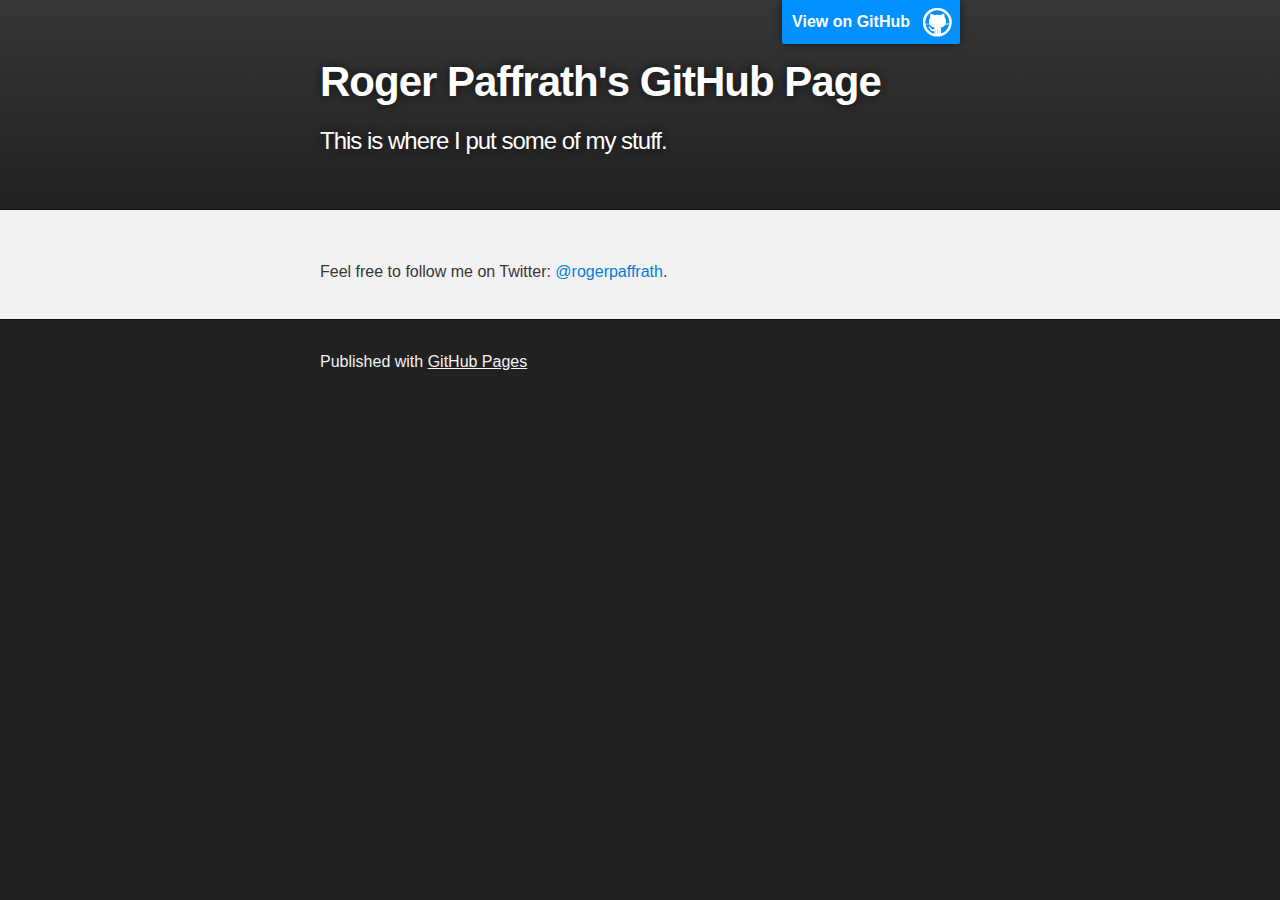
==== index.html @ 20be35a8 "Replace master branch with page content via GitHub" ====
<!DOCTYPE html>
<html>

  <head>
    <meta charset='utf-8' />
    <meta http-equiv="X-UA-Compatible" content="chrome=1" />
    <meta name="description" content="Roger Paffrath's GitHub Page : This is where I put some of my stuff." />

    <link rel="stylesheet" type="text/css" media="screen" href="stylesheets/stylesheet.css">

    <title>Roger Paffrath's GitHub Page</title>
  </head>

  <body>

    <!-- HEADER -->
    <div id="header_wrap" class="outer">
        <header class="inner">
          <a id="forkme_banner" href="https://github.com/rogerpaffrath">View on GitHub</a>

          <h1 id="project_title">Roger Paffrath's GitHub Page</h1>
          <h2 id="project_tagline">This is where I put some of my stuff.</h2>

        </header>
    </div>

    <!-- MAIN CONTENT -->
    <div id="main_content_wrap" class="outer">
      <section id="main_content" class="inner">
        <p>Feel free to follow me on Twitter: <a href="http://twitter.com/rogerpaffrath">@rogerpaffrath</a>.</p>
      </section>
    </div>

    <!-- FOOTER  -->
    <div id="footer_wrap" class="outer">
      <footer class="inner">
        <p>Published with <a href="http://pages.github.com">GitHub Pages</a></p>
      </footer>
    </div>

    

  </body>
</html>
---- stylesheets/stylesheet.css ----
/*******************************************************************************
Slate Theme for GitHub Pages
by Jason Costello, @jsncostello
*******************************************************************************/

@import url(pygment_trac.css);

/*******************************************************************************
MeyerWeb Reset
*******************************************************************************/

html, body, div, span, applet, object, iframe,
h1, h2, h3, h4, h5, h6, p, blockquote, pre,
a, abbr, acronym, address, big, cite, code,
del, dfn, em, img, ins, kbd, q, s, samp,
small, strike, strong, sub, sup, tt, var,
b, u, i, center,
dl, dt, dd, ol, ul, li,
fieldset, form, label, legend,
table, caption, tbody, tfoot, thead, tr, th, td,
article, aside, canvas, details, embed,
figure, figcaption, footer, header, hgroup,
menu, nav, output, ruby, section, summary,
time, mark, audio, video {
  margin: 0;
  padding: 0;
  border: 0;
  font: inherit;
  vertical-align: baseline;
}

/* HTML5 display-role reset for older browsers */
article, aside, details, figcaption, figure,
footer, header, hgroup, menu, nav, section {
  display: block;
}

ol, ul {
  list-style: none;
}

table {
  border-collapse: collapse;
  border-spacing: 0;
}

/*******************************************************************************
Theme Styles
*******************************************************************************/

body {
  box-sizing: border-box;
  color:#373737;
  background: #212121;
  font-size: 16px;
  font-family: 'Myriad Pro', Calibri, Helvetica, Arial, sans-serif;
  line-height: 1.5;
  -webkit-font-smoothing: antialiased;
}

h1, h2, h3, h4, h5, h6 {
  margin: 10px 0;
  font-weight: 700;
  color:#222222;
  font-family: 'Lucida Grande', 'Calibri', Helvetica, Arial, sans-serif;
  letter-spacing: -1px;
}

h1 {
  font-size: 36px;
  font-weight: 700;
}

h2 {
  padding-bottom: 10px;
  font-size: 32px;
  background: url('../images/bg_hr.png') repeat-x bottom;
}

h3 {
  font-size: 24px;
}

h4 {
  font-size: 21px;
}

h5 {
  font-size: 18px;
}

h6 {
  font-size: 16px;
}

p {
  margin: 10px 0 15px 0;
}

footer p {
  color: #f2f2f2;
}

a {
  text-decoration: none;
  color: #007edf;
  text-shadow: none;

  transition: color 0.5s ease;
  transition: text-shadow 0.5s ease;
  -webkit-transition: color 0.5s ease;
  -webkit-transition: text-shadow 0.5s ease;
  -moz-transition: color 0.5s ease;
  -moz-transition: text-shadow 0.5s ease;
  -o-transition: color 0.5s ease;
  -o-transition: text-shadow 0.5s ease;
  -ms-transition: color 0.5s ease;
  -ms-transition: text-shadow 0.5s ease;
}

a:hover, a:focus {text-decoration: underline;}

footer a {
  color: #F2F2F2;
  text-decoration: underline;
}

em {
  font-style: italic;
}

strong {
  font-weight: bold;
}

img {
  position: relative;
  margin: 0 auto;
  max-width: 739px;
  padding: 5px;
  margin: 10px 0 10px 0;
  border: 1px solid #ebebeb;

  box-shadow: 0 0 5px #ebebeb;
  -webkit-box-shadow: 0 0 5px #ebebeb;
  -moz-box-shadow: 0 0 5px #ebebeb;
  -o-box-shadow: 0 0 5px #ebebeb;
  -ms-box-shadow: 0 0 5px #ebebeb;
}

p img {
  display: inline;
  margin: 0;
  padding: 0;
  vertical-align: middle;
  text-align: center;
  border: none;
}

pre, code {
  width: 100%;
  color: #222;
  background-color: #fff;

  font-family: Monaco, "Bitstream Vera Sans Mono", "Lucida Console", Terminal, monospace;
  font-size: 14px;

  border-radius: 2px;
  -moz-border-radius: 2px;
  -webkit-border-radius: 2px;
}

pre {
  width: 100%;
  padding: 10px;
  box-shadow: 0 0 10px rgba(0,0,0,.1);
  overflow: auto;
}

code {
  padding: 3px;
  margin: 0 3px;
  box-shadow: 0 0 10px rgba(0,0,0,.1);
}

pre code {
  display: block;
  box-shadow: none;
}

blockquote {
  color: #666;
  margin-bottom: 20px;
  padding: 0 0 0 20px;
  border-left: 3px solid #bbb;
}


ul, ol, dl {
  margin-bottom: 15px
}

ul {
  list-style: inside;
  padding-left: 20px;
}

ol {
  list-style: decimal inside;
  padding-left: 20px;
}

dl dt {
  font-weight: bold;
}

dl dd {
  padding-left: 20px;
  font-style: italic;
}

dl p {
  padding-left: 20px;
  font-style: italic;
}

hr {
  height: 1px;
  margin-bottom: 5px;
  border: none;
  background: url('../images/bg_hr.png') repeat-x center;
}

table {
  border: 1px solid #373737;
  margin-bottom: 20px;
  text-align: left;
 }

th {
  font-family: 'Lucida Grande', 'Helvetica Neue', Helvetica, Arial, sans-serif;
  padding: 10px;
  background: #373737;
  color: #fff;
 }

td {
  padding: 10px;
  border: 1px solid #373737;
 }

form {
  background: #f2f2f2;
  padding: 20px;
}

/*******************************************************************************
Full-Width Styles
*******************************************************************************/

.outer {
  width: 100%;
}

.inner {
  position: relative;
  max-width: 640px;
  padding: 20px 10px;
  margin: 0 auto;
}

#forkme_banner {
  display: block;
  position: absolute;
  top:0;
  right: 10px;
  z-index: 10;
  padding: 10px 50px 10px 10px;
  color: #fff;
  background: url('../images/blacktocat.png') #0090ff no-repeat 95% 50%;
  font-weight: 700;
  box-shadow: 0 0 10px rgba(0,0,0,.5);
  border-bottom-left-radius: 2px;
  border-bottom-right-radius: 2px;
}

#header_wrap {
  background: #212121;
  background: -moz-linear-gradient(top, #373737, #212121);
  background: -webkit-linear-gradient(top, #373737, #212121);
  background: -ms-linear-gradient(top, #373737, #212121);
  background: -o-linear-gradient(top, #373737, #212121);
  background: linear-gradient(top, #373737, #212121);
}

#header_wrap .inner {
  padding: 50px 10px 30px 10px;
}

#project_title {
  margin: 0;
  color: #fff;
  font-size: 42px;
  font-weight: 700;
  text-shadow: #111 0px 0px 10px;
}

#project_tagline {
  color: #fff;
  font-size: 24px;
  font-weight: 300;
  background: none;
  text-shadow: #111 0px 0px 10px;
}

#downloads {
  position: absolute;
  width: 210px;
  z-index: 10;
  bottom: -40px;
  right: 0;
  height: 70px;
  background: url('../images/icon_download.png') no-repeat 0% 90%;
}

.zip_download_link {
  display: block;
  float: right;
  width: 90px;
  height:70px;
  text-indent: -5000px;
  overflow: hidden;
  background: url(../images/sprite_download.png) no-repeat bottom left;
}

.tar_download_link {
  display: block;
  float: right;
  width: 90px;
  height:70px;
  text-indent: -5000px;
  overflow: hidden;
  background: url(../images/sprite_download.png) no-repeat bottom right;
  margin-left: 10px;
}

.zip_download_link:hover {
  background: url(../images/sprite_download.png) no-repeat top left;
}

.tar_download_link:hover {
  background: url(../images/sprite_download.png) no-repeat top right;
}

#main_content_wrap {
  background: #f2f2f2;
  border-top: 1px solid #111;
  border-bottom: 1px solid #111;
}

#main_content {
  padding-top: 40px;
}

#footer_wrap {
  background: #212121;
}



/*******************************************************************************
Small Device Styles
*******************************************************************************/

@media screen and (max-width: 480px) {
  body {
    font-size:14px;
  }

  #downloads {
    display: none;
  }

  .inner {
    min-width: 320px;
    max-width: 480px;
  }

  #project_title {
  font-size: 32px;
  }

  h1 {
    font-size: 28px;
  }

  h2 {
    font-size: 24px;
  }

  h3 {
    font-size: 21px;
  }

  h4 {
    font-size: 18px;
  }

  h5 {
    font-size: 14px;
  }

  h6 {
    font-size: 12px;
  }

  code, pre {
    min-width: 320px;
    max-width: 480px;
    font-size: 11px;
  }

}
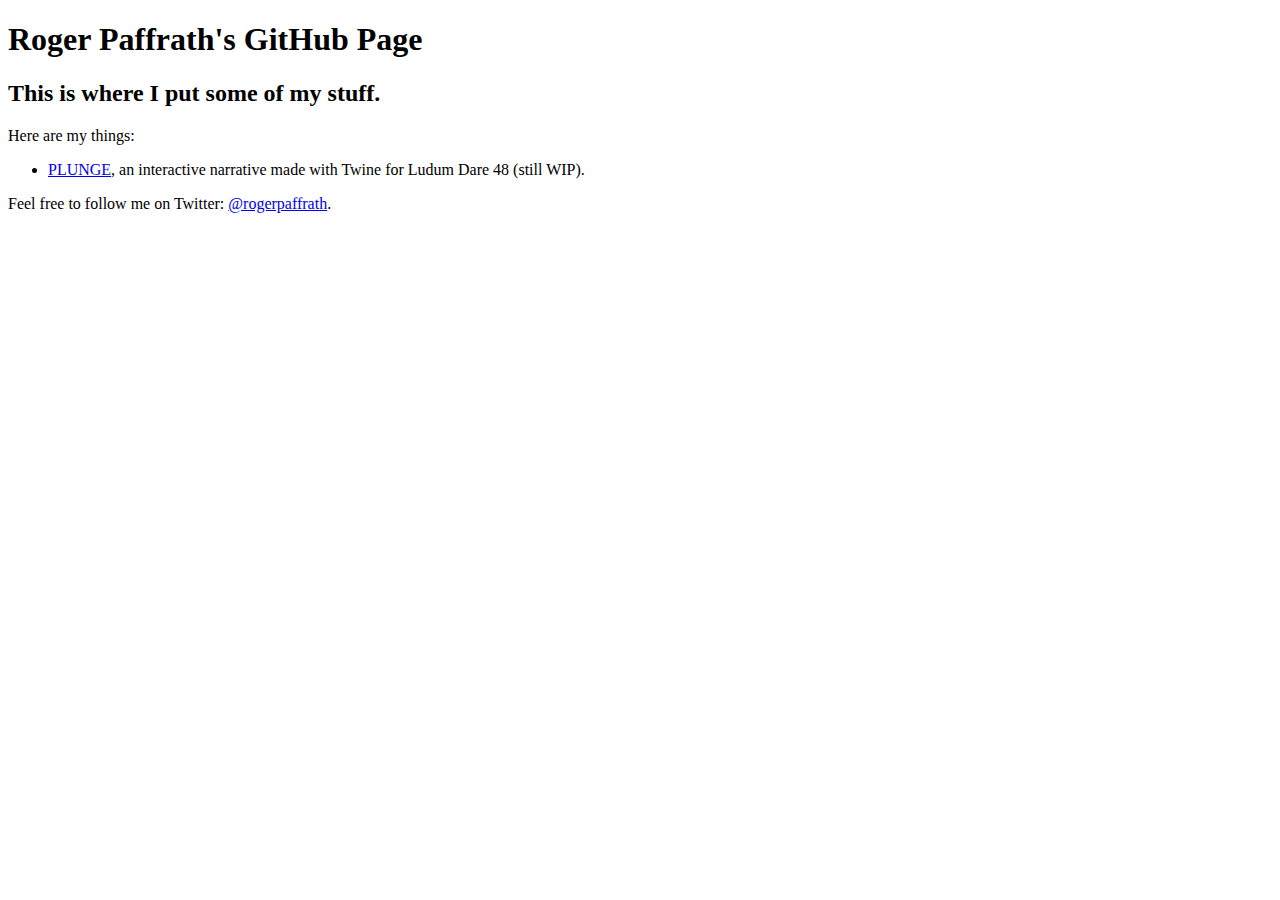
==== commit 1a18af6f: "First commit." ====
--- a/index.html
+++ b/index.html
@@ -5,8 +5,6 @@
     <meta charset='utf-8' />
     <meta http-equiv="X-UA-Compatible" content="chrome=1" />
     <meta name="description" content="Roger Paffrath's GitHub Page : This is where I put some of my stuff." />
-
-    <link rel="stylesheet" type="text/css" media="screen" href="stylesheets/stylesheet.css">
 
     <title>Roger Paffrath's GitHub Page</title>
   </head>
@@ -16,7 +14,6 @@
     <!-- HEADER -->
     <div id="header_wrap" class="outer">
         <header class="inner">
-          <a id="forkme_banner" href="https://github.com/rogerpaffrath">View on GitHub</a>
 
           <h1 id="project_title">Roger Paffrath's GitHub Page</h1>
           <h2 id="project_tagline">This is where I put some of my stuff.</h2>
@@ -27,14 +24,20 @@
     <!-- MAIN CONTENT -->
     <div id="main_content_wrap" class="outer">
       <section id="main_content" class="inner">
-        <p>Feel free to follow me on Twitter: <a href="http://twitter.com/rogerpaffrath">@rogerpaffrath</a>.</p>
+      	<p>
+      		Here are my things:
+      		<ul>
+      			<li><a href="/PLUNGE">PLUNGE</a>, an interactive narrative made with Twine for Ludum Dare 48 (still WIP).</li>
+      		</ul>
+      	</p>
+      	
+        <p>Feel free to follow me on Twitter: <a target="_blank" href="http://twitter.com/rogerpaffrath">@rogerpaffrath</a>.</p>
       </section>
     </div>
 
     <!-- FOOTER  -->
     <div id="footer_wrap" class="outer">
       <footer class="inner">
-        <p>Published with <a href="http://pages.github.com">GitHub Pages</a></p>
       </footer>
     </div>
 
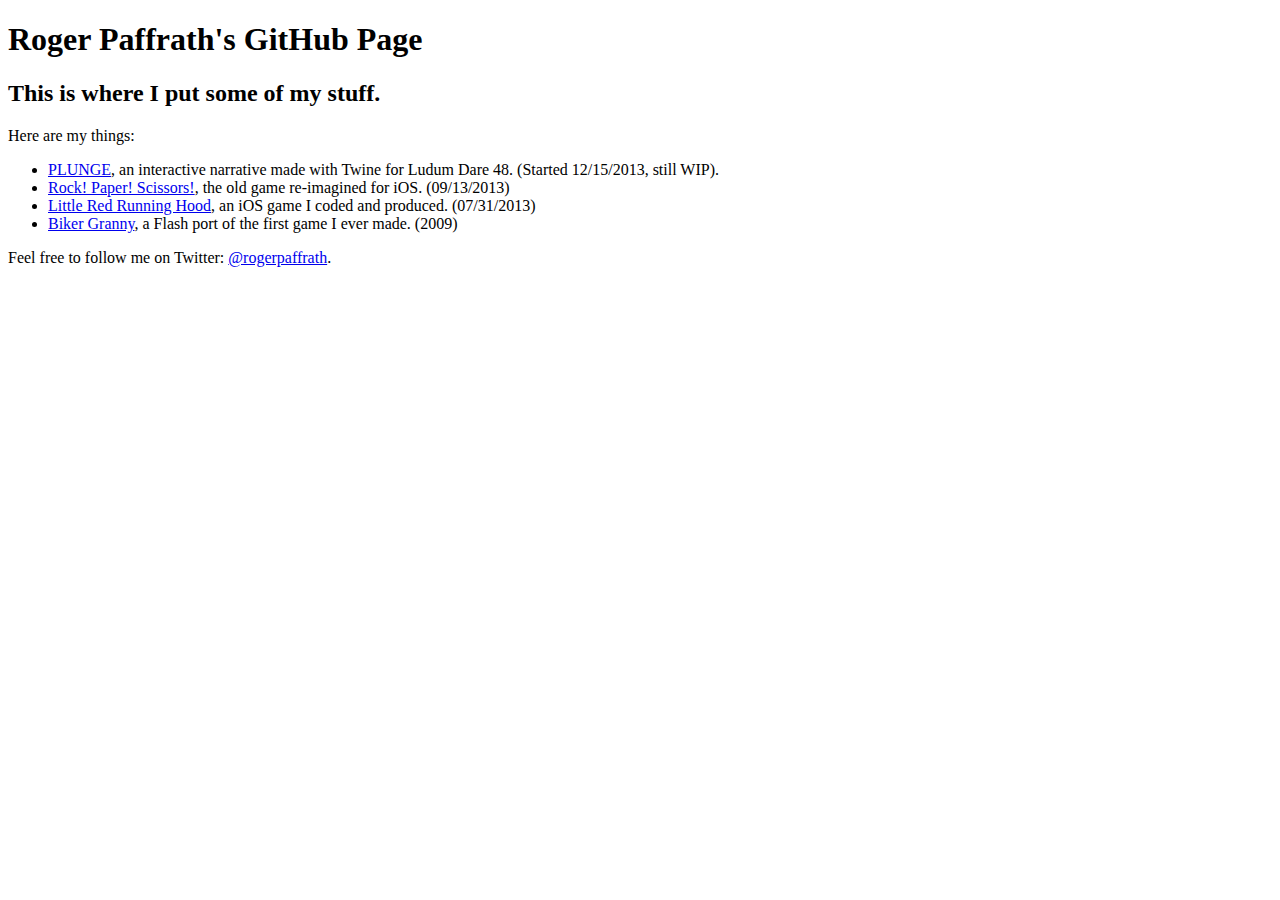
==== commit e66b765a: "More content." ====
--- a/index.html
+++ b/index.html
@@ -27,7 +27,10 @@
       	<p>
       		Here are my things:
       		<ul>
-      			<li><a href="/PLUNGE">PLUNGE</a>, an interactive narrative made with Twine for Ludum Dare 48 (still WIP).</li>
+      			<li><a target="_blank" href="/PLUNGE">PLUNGE</a>, an interactive narrative made with Twine for Ludum Dare 48. (Started 12/15/2013, still WIP).</li>
+      			<li><a target="_blank" href="http://bit.ly/_LF_RPS">Rock! Paper! Scissors!</a>, the old game re-imagined for iOS. (09/13/2013)</li>
+      			<li><a target="_blank" href="http://bit.ly/1bKjMrM">Little Red Running Hood</a>, an iOS game I coded and produced. (07/31/2013)</li>
+      			<li><a target="_blank" href="http://bit.ly/BikerGranny">Biker Granny</a>, a Flash port of the first game I ever made. (2009)</li>
       		</ul>
       	</p>
       	
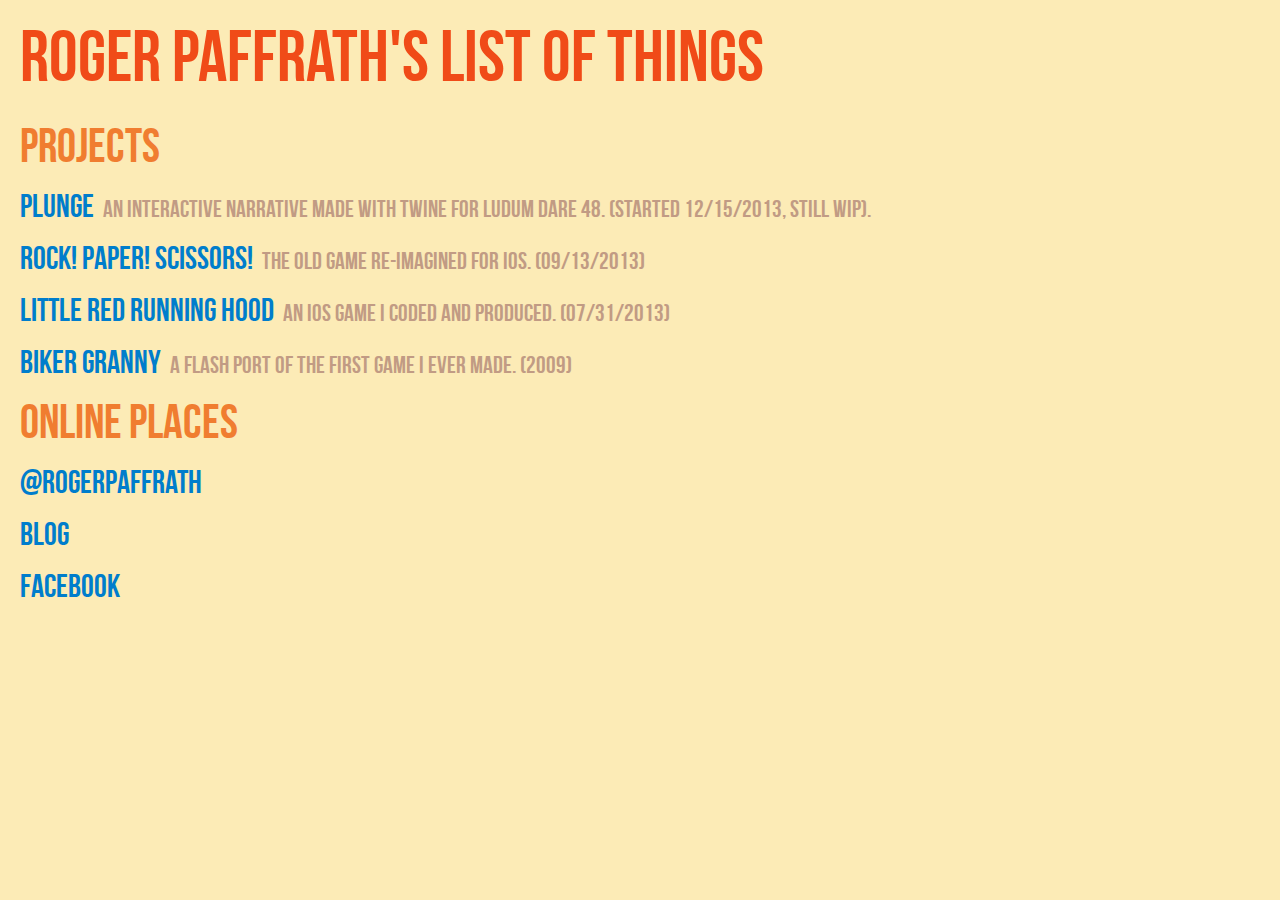
==== commit d30b9345: "First Design" ====
--- a/index.html
+++ b/index.html
@@ -4,9 +4,12 @@
   <head>
     <meta charset='utf-8' />
     <meta http-equiv="X-UA-Compatible" content="chrome=1" />
-    <meta name="description" content="Roger Paffrath's GitHub Page : This is where I put some of my stuff." />
+    <meta name="description" content="Roger Paffrath's List of Things : This is where I put some of my stuff." />
 
-    <title>Roger Paffrath's GitHub Page</title>
+    <title>ROGER PAFFRATH'S LIST OF THINGS</title>
+    
+    <link media="all" href="reset.css" type="text/css" rel="stylesheet" />
+    <link media="all" href="stylesheet.css" type="text/css" rel="stylesheet" />
   </head>
 
   <body>
@@ -15,8 +18,7 @@
     <div id="header_wrap" class="outer">
         <header class="inner">
 
-          <h1 id="project_title">Roger Paffrath's GitHub Page</h1>
-          <h2 id="project_tagline">This is where I put some of my stuff.</h2>
+          <h1 id="project_title">ROGER PAFFRATH'S LIST OF THINGS</h1>
 
         </header>
     </div>
@@ -24,17 +26,25 @@
     <!-- MAIN CONTENT -->
     <div id="main_content_wrap" class="outer">
       <section id="main_content" class="inner">
+      	<h3>PROJECTS</h3>
       	<p>
-      		Here are my things:
       		<ul>
-      			<li><a target="_blank" href="/PLUNGE">PLUNGE</a>, an interactive narrative made with Twine for Ludum Dare 48. (Started 12/15/2013, still WIP).</li>
-      			<li><a target="_blank" href="http://bit.ly/_LF_RPS">Rock! Paper! Scissors!</a>, the old game re-imagined for iOS. (09/13/2013)</li>
-      			<li><a target="_blank" href="http://bit.ly/1bKjMrM">Little Red Running Hood</a>, an iOS game I coded and produced. (07/31/2013)</li>
-      			<li><a target="_blank" href="http://bit.ly/BikerGranny">Biker Granny</a>, a Flash port of the first game I ever made. (2009)</li>
+      			<li><a target="_blank" href="/PLUNGE">PLUNGE</a> an interactive narrative made with Twine for Ludum Dare 48. (Started 12/15/2013, still WIP).</li>
+      			<li><a target="_blank" href="http://bit.ly/_LF_RPS">Rock! Paper! Scissors!</a> the old game re-imagined for iOS. (09/13/2013)</li>
+      			<li><a target="_blank" href="http://bit.ly/1bKjMrM">Little Red Running Hood</a> an iOS game I coded and produced. (07/31/2013)</li>
+      			<li><a target="_blank" href="http://bit.ly/BikerGranny">Biker Granny</a> a Flash port of the first game I ever made. (2009)</li>
       		</ul>
       	</p>
       	
-        <p>Feel free to follow me on Twitter: <a target="_blank" href="http://twitter.com/rogerpaffrath">@rogerpaffrath</a>.</p>
+      	<h3>ONLINE PLACES</h3>
+      	
+        <p>
+        	<ul>
+        		<li><a target="_blank" href="http://twitter.com/rogerpaffrath">@ROGERPAFFRATH</a></li>
+        		<li><a target="_blank" href="http://rogerpaffrath.wordpress.com">BLOG</a></li>
+        		<li><a target="_blank" href="http://facebook.com/rogerpaffrath">FACEBOOK</a></li>
+        	</ul>
+        </p>
       </section>
     </div>
 
--- a/stylesheet.css
+++ b/stylesheet.css
@@ -0,0 +1,53 @@
+/*FONTS*/
+@font-face {
+    font-family: 'bebasneue';
+    src: url('fonts/bebasneue-webfont.eot');
+    src: url('fonts/bebasneue-webfont.eot?#iefix') format('embedded-opentype'),
+         url('fonts/bebasneue-webfont.woff') format('woff'),
+         url('fonts/bebasneue-webfont.ttf') format('truetype'),
+         url('fonts/bebasneue-webfont.svg#bebas_neueregular') format('svg');
+    font-weight: normal;
+    font-style: normal;
+}
+
+body {
+	background-color: #FCEBB6;
+	font-family: 'bebasneue';
+	padding: 20px;
+	color: #c19b84;
+}
+
+h1 {
+	font-size: 72px;
+	padding-bottom: 20px;
+	color: #f04b18;
+}
+
+h2 {
+	font-size: 64px;
+	padding: 15px 0;
+	color: #f07d30;
+}
+
+h3 {
+	font-size: 48px;
+	padding: 10px 0;
+	color: #f07d30;
+}
+
+a {
+	text-decoration: none;
+	outline: 0 none;
+	font-size: 32px;
+	color: #007dcc;
+	margin-right: 5px;
+}
+
+a:hover {
+	color: #78C0A8;
+}
+
+ul li {
+	padding: 10px 0;
+	font-size: 24px;
+}
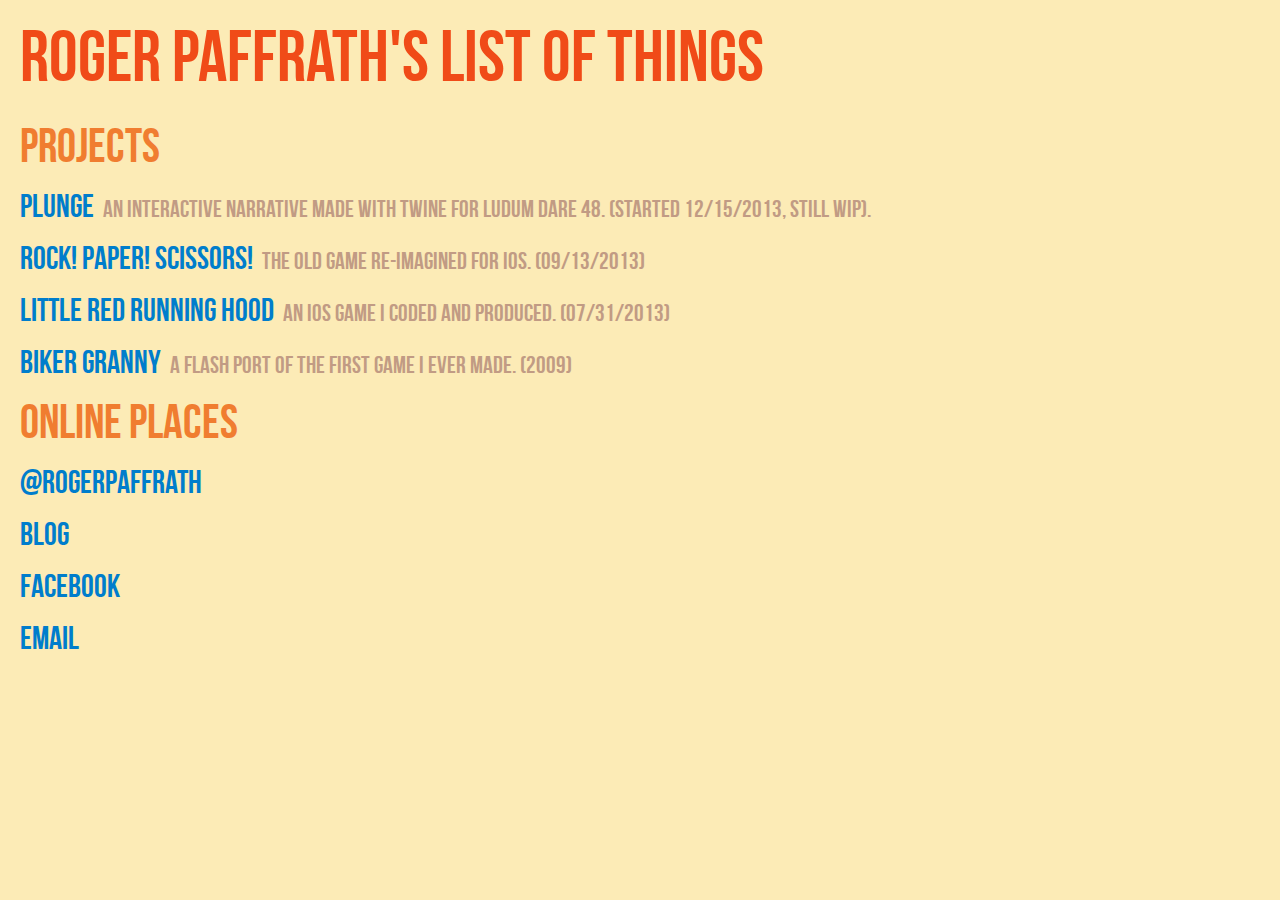
==== commit f3abaad0: "Favicon and email." ====
--- a/index.html
+++ b/index.html
@@ -7,6 +7,8 @@
     <meta name="description" content="Roger Paffrath's List of Things : This is where I put some of my stuff." />
 
     <title>ROGER PAFFRATH'S LIST OF THINGS</title>
+    
+    <link rel="shortcut icon" href="favicon.ico" type="image/x-icon" />
     
     <link media="all" href="reset.css" type="text/css" rel="stylesheet" />
     <link media="all" href="stylesheet.css" type="text/css" rel="stylesheet" />
@@ -43,6 +45,7 @@
         		<li><a target="_blank" href="http://twitter.com/rogerpaffrath">@ROGERPAFFRATH</a></li>
         		<li><a target="_blank" href="http://rogerpaffrath.wordpress.com">BLOG</a></li>
         		<li><a target="_blank" href="http://facebook.com/rogerpaffrath">FACEBOOK</a></li>
+        		<li><a target="_blank" href="mailto:rogerpaffrath@gmail.com">EMAIL</a></li>
         	</ul>
         </p>
       </section>
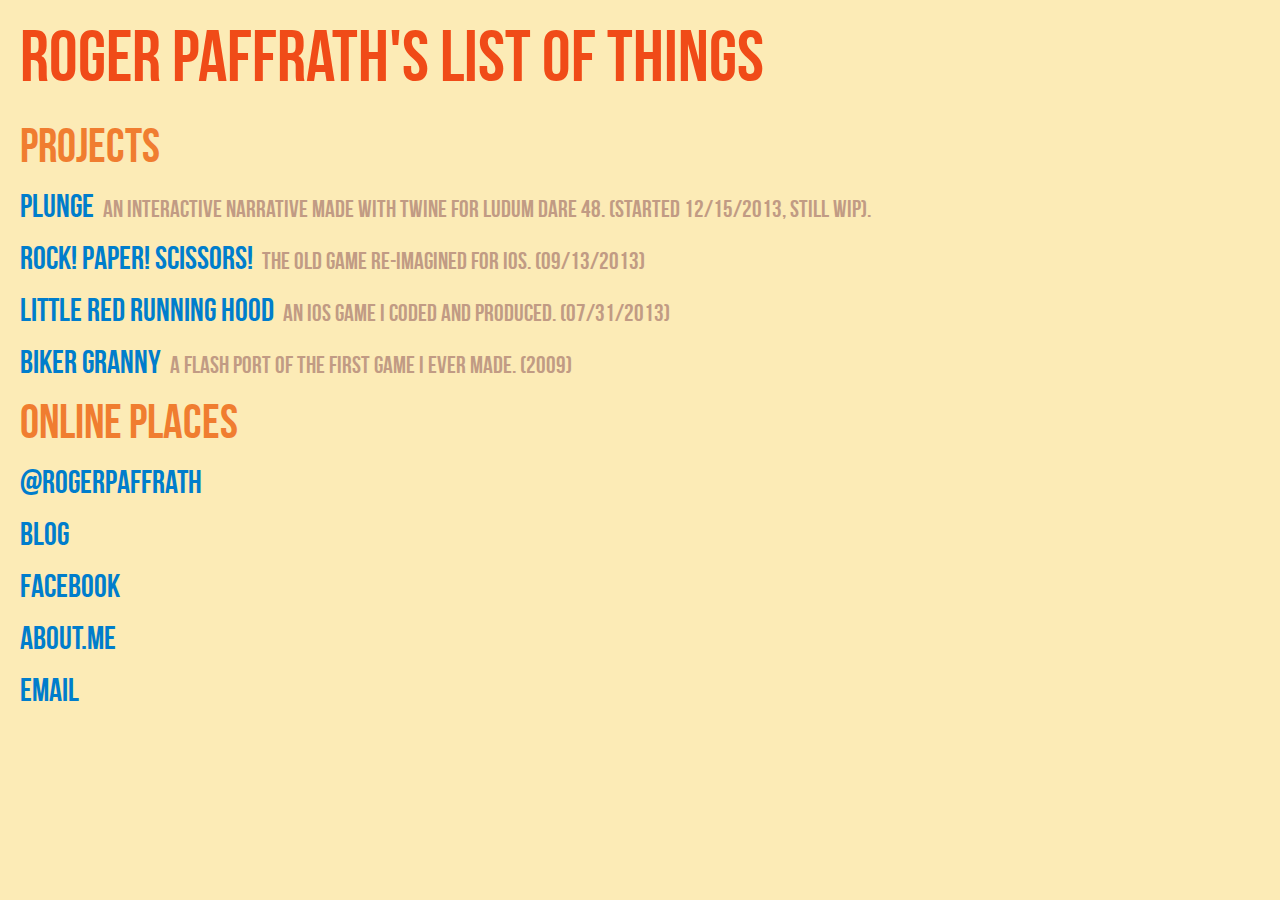
==== commit 502767c5: "Google Analytics and AboutMe link" ====
--- a/index.html
+++ b/index.html
@@ -6,7 +6,7 @@
     <meta http-equiv="X-UA-Compatible" content="chrome=1" />
     <meta name="description" content="Roger Paffrath's List of Things : This is where I put some of my stuff." />
 
-    <title>ROGER PAFFRATH'S LIST OF THINGS</title>
+    <title>Roger Paffrath's List of Things</title>
     
     <link rel="shortcut icon" href="favicon.ico" type="image/x-icon" />
     
@@ -20,7 +20,7 @@
     <div id="header_wrap" class="outer">
         <header class="inner">
 
-          <h1 id="project_title">ROGER PAFFRATH'S LIST OF THINGS</h1>
+          <h1 id="project_title">Roger Paffrath's List of Things</h1>
 
         </header>
     </div>
@@ -42,10 +42,11 @@
       	
         <p>
         	<ul>
-        		<li><a target="_blank" href="http://twitter.com/rogerpaffrath">@ROGERPAFFRATH</a></li>
-        		<li><a target="_blank" href="http://rogerpaffrath.wordpress.com">BLOG</a></li>
-        		<li><a target="_blank" href="http://facebook.com/rogerpaffrath">FACEBOOK</a></li>
-        		<li><a target="_blank" href="mailto:rogerpaffrath@gmail.com">EMAIL</a></li>
+        		<li><a target="_blank" href="http://twitter.com/rogerpaffrath">@rogerpaffrath</a></li>
+        		<li><a target="_blank" href="http://rogerpaffrath.wordpress.com">Blog</a></li>
+        		<li><a target="_blank" href="http://facebook.com/rogerpaffrath">Facebook</a></li>
+        		<li><a target="_blank" href="http://about.me/rogerpaffrath">About.me</a></li>
+        		<li><a href="mailto:rogerpaffrath@gmail.com">Email</a></li>
         	</ul>
         </p>
       </section>
@@ -57,7 +58,15 @@
       </footer>
     </div>
 
-    
+	<script>
+		(function(i,s,o,g,r,a,m){i['GoogleAnalyticsObject']=r;i[r]=i[r]||function(){
+		(i[r].q=i[r].q||[]).push(arguments)},i[r].l=1*new Date();a=s.createElement(o),
+		m=s.getElementsByTagName(o)[0];a.async=1;a.src=g;m.parentNode.insertBefore(a,m)
+		})(window,document,'script','//www.google-analytics.com/analytics.js','ga');
+
+		ga('create', 'UA-46650617-1', 'rogerpaffrath.github.io');
+		ga('send', 'pageview');
+	</script>
 
   </body>
 </html>
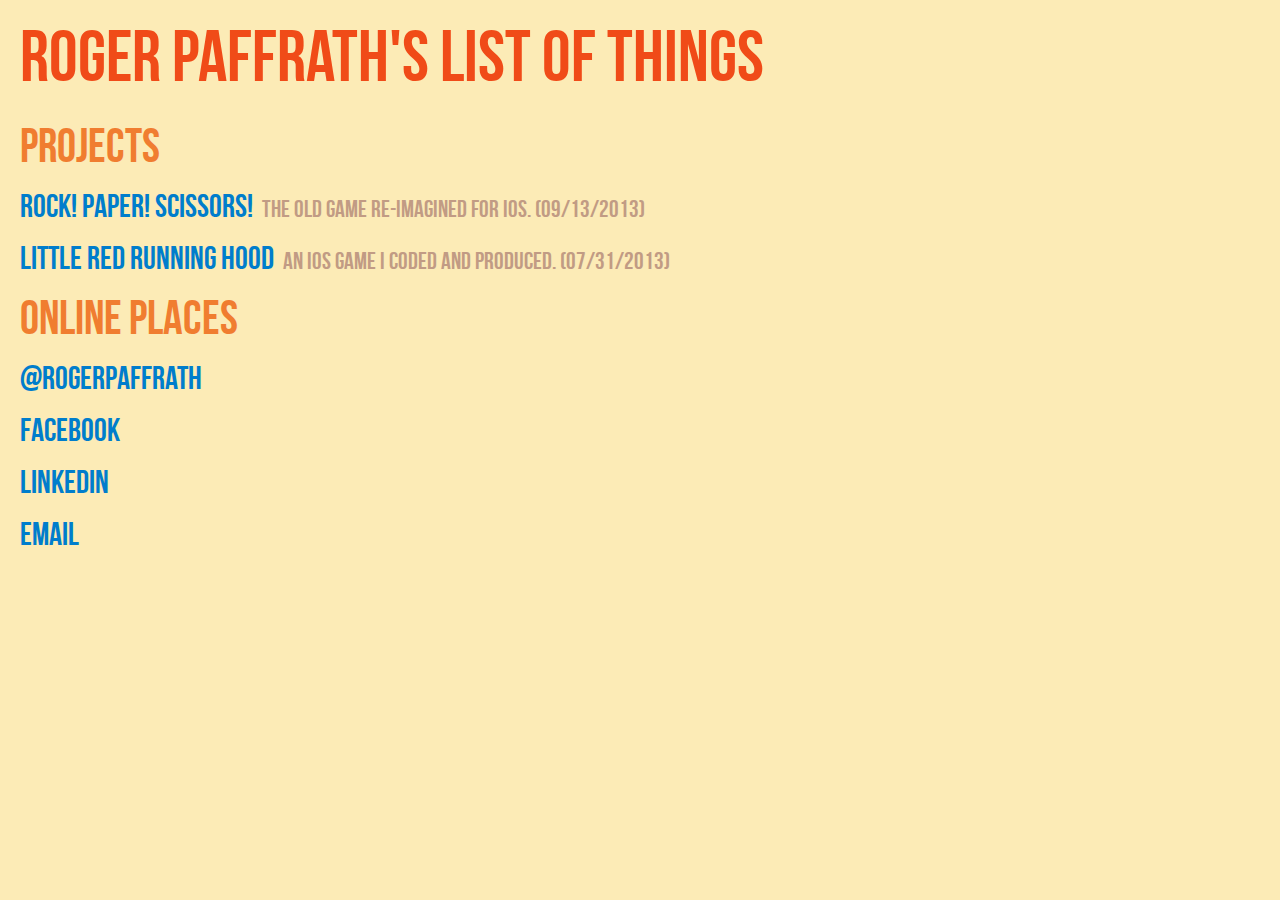
==== commit 1020ade2: "Change in the links" ====
--- a/index.html
+++ b/index.html
@@ -31,10 +31,8 @@
       	<h3>PROJECTS</h3>
       	<p>
       		<ul>
-      			<li><a target="_blank" href="/PLUNGE">PLUNGE</a> an interactive narrative made with Twine for Ludum Dare 48. (Started 12/15/2013, still WIP).</li>
       			<li><a target="_blank" href="http://bit.ly/_LF_RPS">Rock! Paper! Scissors!</a> the old game re-imagined for iOS. (09/13/2013)</li>
       			<li><a target="_blank" href="http://bit.ly/1bKjMrM">Little Red Running Hood</a> an iOS game I coded and produced. (07/31/2013)</li>
-      			<li><a target="_blank" href="http://bit.ly/BikerGranny">Biker Granny</a> a Flash port of the first game I ever made. (2009)</li>
       		</ul>
       	</p>
       	
@@ -43,9 +41,8 @@
         <p>
         	<ul>
         		<li><a target="_blank" href="http://twitter.com/rogerpaffrath">@rogerpaffrath</a></li>
-        		<li><a target="_blank" href="http://rogerpaffrath.wordpress.com">Blog</a></li>
         		<li><a target="_blank" href="http://facebook.com/rogerpaffrath">Facebook</a></li>
-        		<li><a target="_blank" href="http://about.me/rogerpaffrath">About.me</a></li>
+        		<li><a target="_blank" href="http://linkedin.com/in/rogerpaffrath">LinkedIn</a></li>
         		<li><a href="mailto:rogerpaffrath@gmail.com">Email</a></li>
         	</ul>
         </p>
